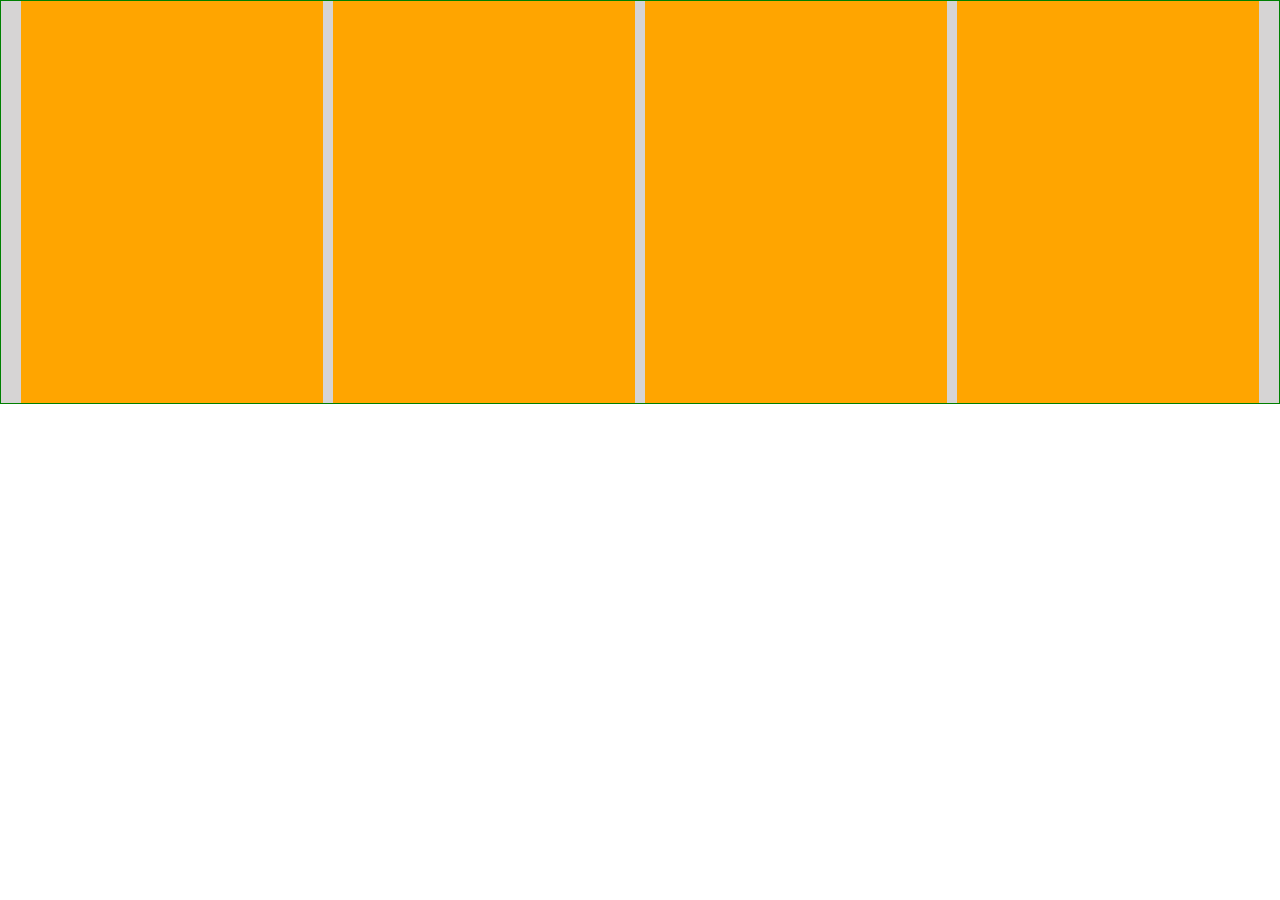
==== flex-box/index.html @ 379979e1 "Aula de formatação de fonte, e inicio de aprendizado em flex box" ====
<!doctype html>
<html lang="pt-BR">
  <head>
    <meta charset="UTF-8" />
    <meta name="viewport" content="width=device-width, initial-scale=1.0" />
    <title>Flex box</title>
    <style>
      * {
        margin: 0;
        padding: 0;
        box-shadow: none;
      }
      .container {
        border: 1px solid green;
        display: flex;
        flex-direction: row;
        justify-content: center;
        background-color: rgb(214, 212, 212);
        gap: 10px;
      }
      .cards {
        border: 1px solid orange;
        height: 400px;
        width: 300px;
        background-color: orange;
      }
    </style>
  </head>
  <body>
    <div class="container">
      <div class="cards"></div>
      <div class="cards"></div>
      <div class="cards"></div>
      <div class="cards"></div>
    </div>
  </body>
</html>
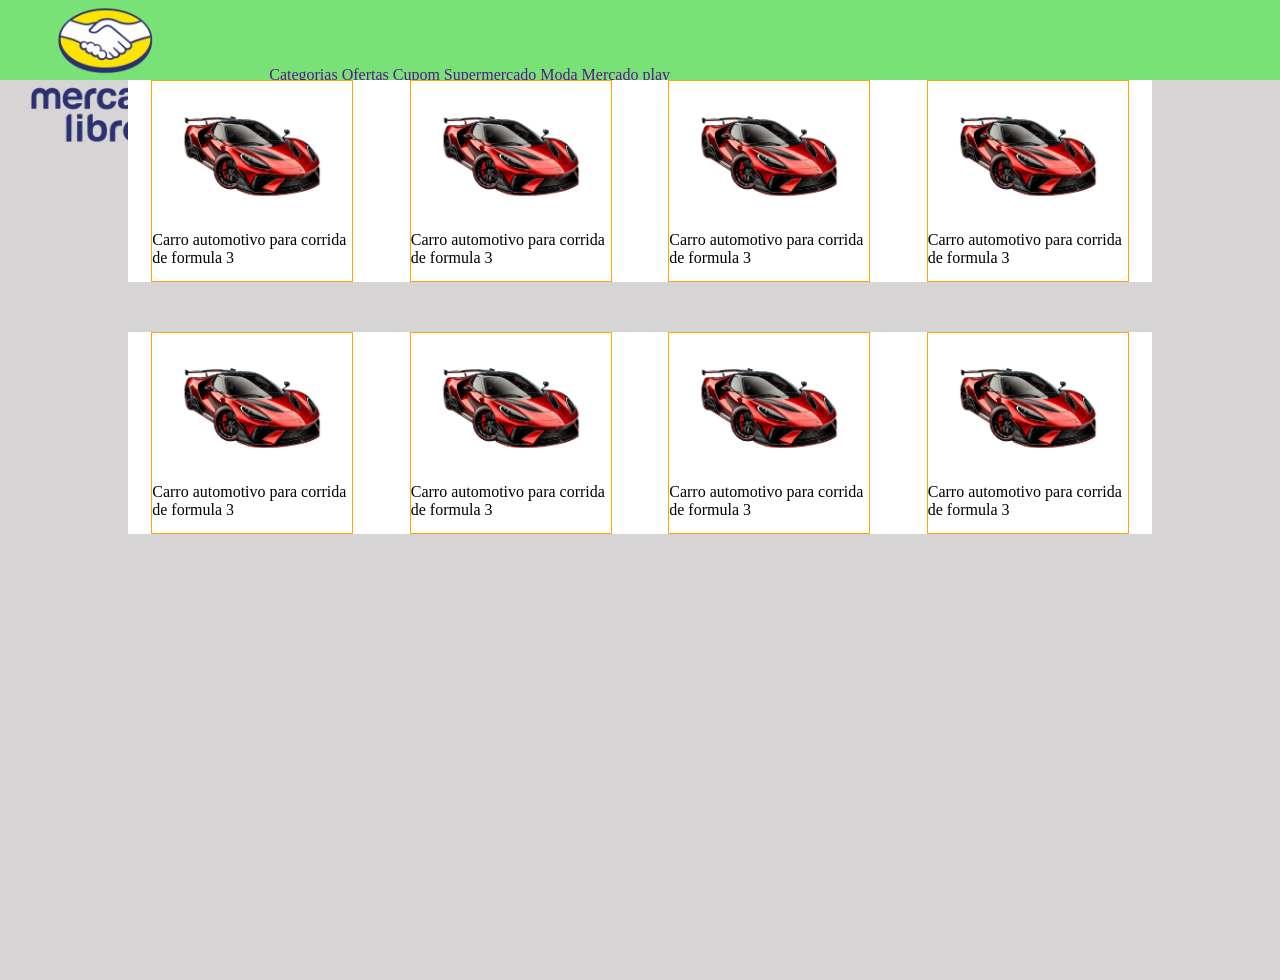
==== commit 3828bf3a: "Estudo de flex-direction, gap e align intens" ====
--- a/flex-box/index.html
+++ b/flex-box/index.html
@@ -10,28 +10,113 @@
         padding: 0;
         box-shadow: none;
       }
+
+      body {
+        height: 100vh;
+        background-color: rgb(214, 212, 212);
+      }
       .container {
-        border: 1px solid green;
         display: flex;
         flex-direction: row;
-        justify-content: center;
-        background-color: rgb(214, 212, 212);
+        justify-content: space-around;
+        background-color: white;
         gap: 10px;
+        width: 80%;
       }
       .cards {
         border: 1px solid orange;
-        height: 400px;
-        width: 300px;
-        background-color: orange;
+        height: 200px;
+        width: 200px;
+        display: flex;
+        flex-direction: column;
+        align-items: center;
+      }
+
+      .main {
+        display: flex;
+        gap: 50px;
+        align-items: center;
+        height: 100vh;
+        flex-direction: column;
+      }
+      .img-card {
+        width: 150px;
+      }
+      header {
+        height: 80px;
+        background-color: rgb(121, 226, 119);
+      }
+
+      .logo-cabeçalho {
+        width: 150px;
+      }
+
+      .logo-navegacao {
+        width: 50%;
+        display: flex;
+        flex-direction: row;
+        justify-content: space-between;
+        align-items: center;
+        padding-left: 30px;
       }
     </style>
   </head>
   <body>
-    <div class="container">
-      <div class="cards"></div>
-      <div class="cards"></div>
-      <div class="cards"></div>
-      <div class="cards"></div>
+    <header>
+      <div class="logo-navegacao">
+        <img
+          src="../img/logo-mercado-livre.png"
+          alt=""
+          class="logo-cabeçalho"
+        />
+        <div>
+          <a href=""> Categorias</a>
+          <a href=""> Ofertas</a>
+          <a href=""> Cupom</a>
+          <a href=""> Supermercado</a>
+          <a href=""> Moda</a>
+          <a href=""> Mercado play</a>
+        </div>
+      </div>
+    </header>
+
+    <div class="main">
+      <div class="container">
+        <div class="cards">
+          <img src="../img/carro.png" alt="" class="img-card" />
+          <p>Carro automotivo para corrida de formula 3</p>
+        </div>
+        <div class="cards">
+          <img src="../img/carro.png" alt="" class="img-card" />
+          <p>Carro automotivo para corrida de formula 3</p>
+        </div>
+        <div class="cards">
+          <img src="../img/carro.png" alt="" class="img-card" />
+          <p>Carro automotivo para corrida de formula 3</p>
+        </div>
+        <div class="cards">
+          <img src="../img/carro.png" alt="" class="img-card" />
+          <p>Carro automotivo para corrida de formula 3</p>
+        </div>
+      </div>
+      <div class="container">
+        <div class="cards">
+          <img src="../img/carro.png" alt="" class="img-card" />
+          <p>Carro automotivo para corrida de formula 3</p>
+        </div>
+        <div class="cards">
+          <img src="../img/carro.png" alt="" class="img-card" />
+          <p>Carro automotivo para corrida de formula 3</p>
+        </div>
+        <div class="cards">
+          <img src="../img/carro.png" alt="" class="img-card" />
+          <p>Carro automotivo para corrida de formula 3</p>
+        </div>
+        <div class="cards">
+          <img src="../img/carro.png" alt="" class="img-card" />
+          <p>Carro automotivo para corrida de formula 3</p>
+        </div>
+      </div>
     </div>
   </body>
 </html>
